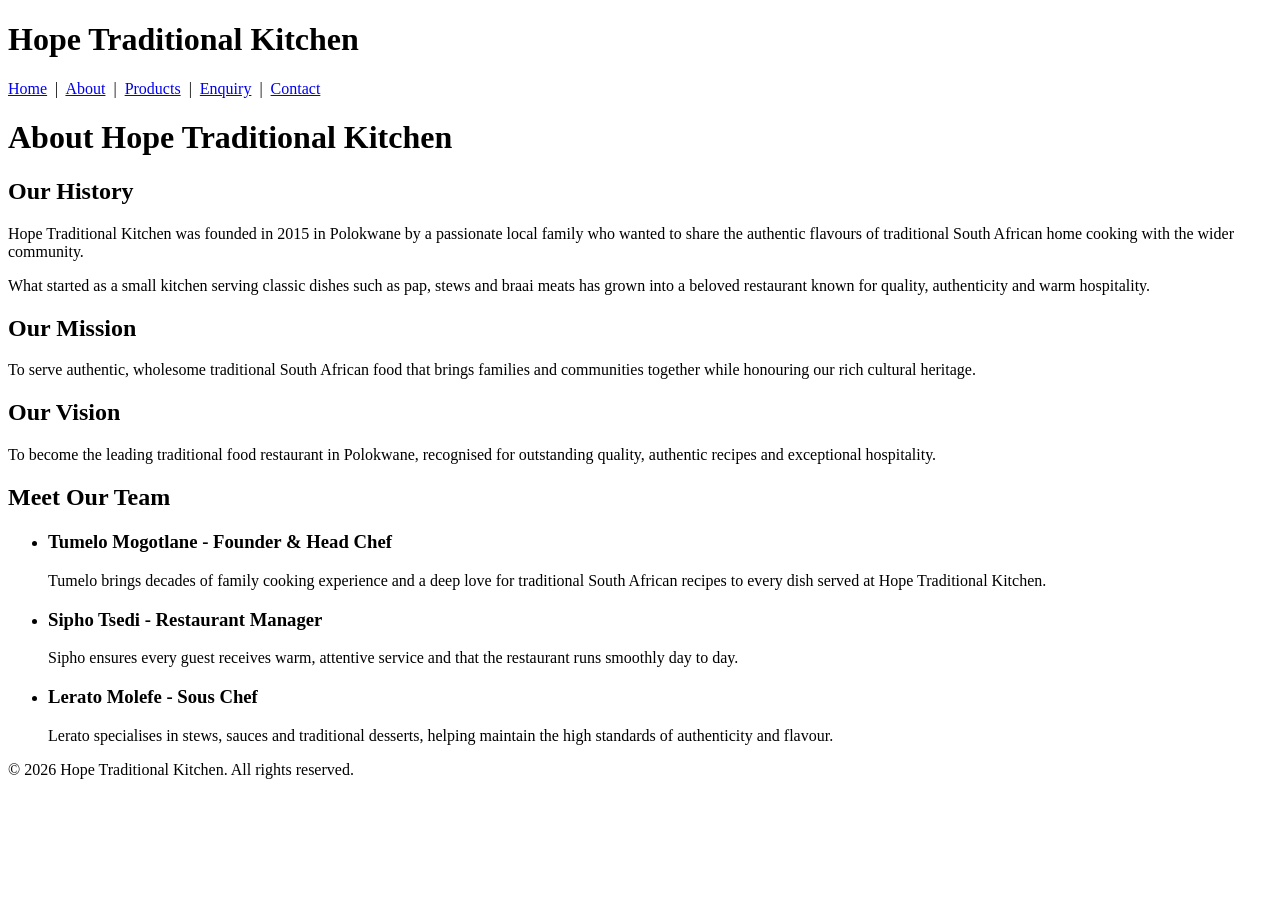
==== about.html @ 9d4d17d9 "my first commit1" ====
<!DOCTYPE html>
<html lang="en">
<head>
    <meta charset="UTF-8">
    <meta name="viewport" content="width=device-width, initial-scale=1.0">
    <title>About Us | Hope Traditional Kitchen</title>
</head>
<body>

    <!-- Navigation -->
    <header>
        <h1>Hope Traditional Kitchen</h1>
        <nav>
            <a href="index.html" target="_blank">Home</a> &nbsp;|&nbsp;
            <a href="about.html" target="_blank">About</a> &nbsp;|&nbsp;
            <a href="products.html" target="_blank">Products</a> &nbsp;|&nbsp;
            <a href="enquiry.html" target="_blank">Enquiry</a> &nbsp;|&nbsp;
            <a href="contact.html" target="_blank">Contact</a>
        </nav>
    </header>

    <!-- Content -->
    <main>
        <h1>About Hope Traditional Kitchen</h1>

        <!-- History -->
        <section>
            <h2>Our History</h2>
            <p>Hope Traditional Kitchen was founded in 2015 in Polokwane by a passionate local family who wanted to share the authentic flavours of traditional South African home cooking with the wider community.</p>
            <p>What started as a small kitchen serving classic dishes such as pap, stews and braai meats has grown into a beloved restaurant known for quality, authenticity and warm hospitality.</p>
        </section>

        <!-- Mission -->
        <section>
            <h2>Our Mission</h2>
            <p>To serve authentic, wholesome traditional South African food that brings families and communities together while honouring our rich cultural heritage.</p>
        </section>

        <!-- Vision -->
        <section>
            <h2>Our Vision</h2>
            <p>To become the leading traditional food restaurant in Polokwane, recognised for outstanding quality, authentic recipes and exceptional hospitality.</p>
        </section>

        <!-- Team Members -->
        <section>
            <h2>Meet Our Team</h2>
            <ul>
                <li>
                    <h3>Tumelo Mogotlane - Founder & Head Chef</h3>
                    <p>Tumelo brings decades of family cooking experience and a deep love for traditional South African recipes to every dish served at Hope Traditional Kitchen.</p>
                </li>
                <li>
                    <h3>Sipho Tsedi - Restaurant Manager</h3>
                    <p>Sipho ensures every guest receives warm, attentive service and that the restaurant runs smoothly day to day.</p>
                </li>
                <li>
                    <h3>Lerato Molefe - Sous Chef</h3>
                    <p>Lerato specialises in stews, sauces and traditional desserts, helping maintain the high standards of authenticity and flavour.</p>
                </li>
            </ul>
        </section>
    </main>

 
    <footer>
        <p>&copy; 2026 Hope Traditional Kitchen. All rights reserved.</p>
       
      
    </footer>

</body>
</html>
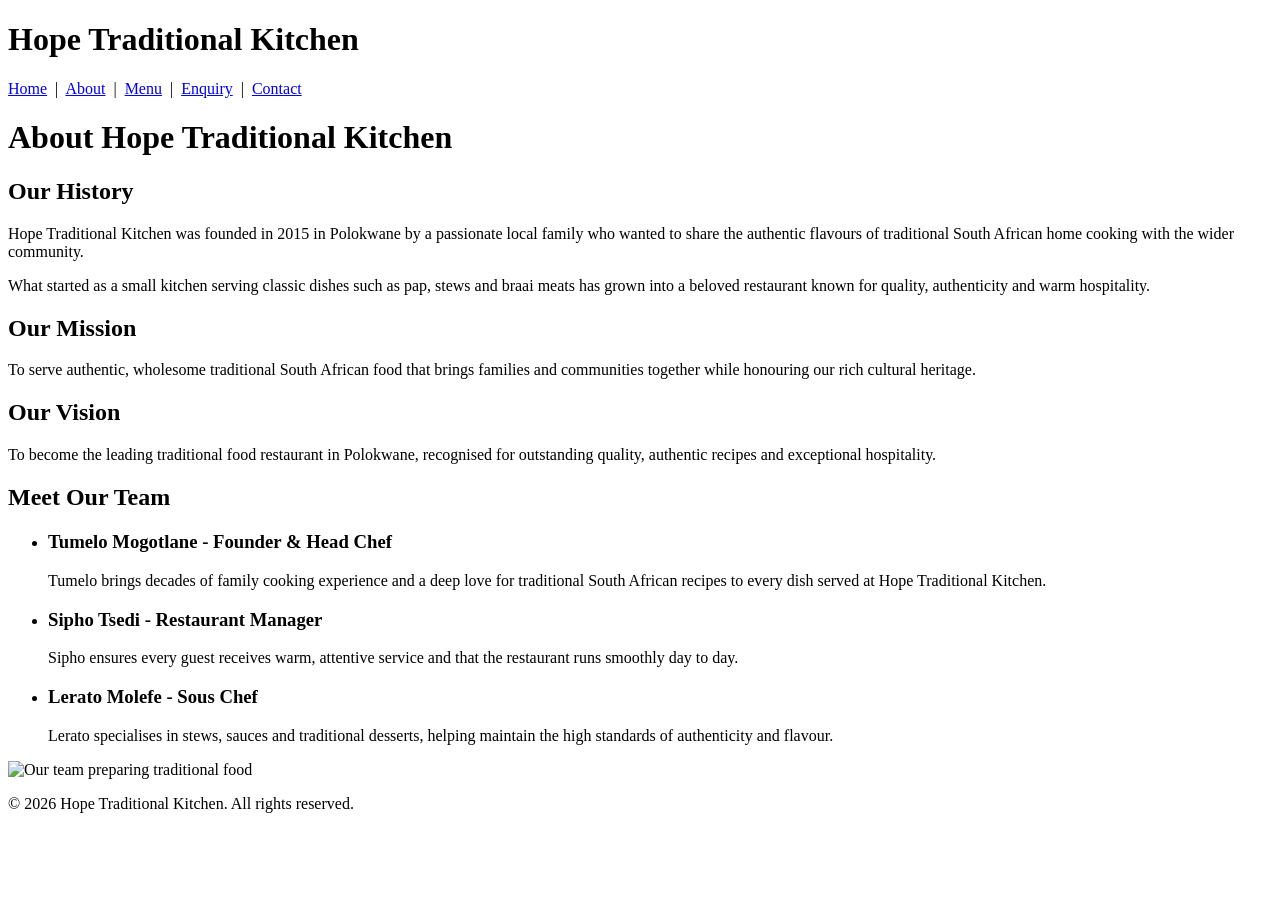
==== commit 5c2c9fb4: "Part 2 Commit (Fixing HTML Code)" ====
--- a/about.html
+++ b/about.html
@@ -4,6 +4,7 @@
     <meta charset="UTF-8">
     <meta name="viewport" content="width=device-width, initial-scale=1.0">
     <title>About Us | Hope Traditional Kitchen</title>
+    <link rel="stylesheet" href="css/style.css">
 </head>
 <body>
 
@@ -11,11 +12,11 @@
     <header>
         <h1>Hope Traditional Kitchen</h1>
         <nav>
-            <a href="index.html" target="_blank">Home</a> &nbsp;|&nbsp;
-            <a href="about.html" target="_blank">About</a> &nbsp;|&nbsp;
-            <a href="products.html" target="_blank">Products</a> &nbsp;|&nbsp;
-            <a href="enquiry.html" target="_blank">Enquiry</a> &nbsp;|&nbsp;
-            <a href="contact.html" target="_blank">Contact</a>
+            <a href="index.html" >Home</a> &nbsp;|&nbsp;
+            <a href="about.html" >About</a> &nbsp;|&nbsp;
+            <a href="products.html" >Menu</a> &nbsp;|&nbsp;
+            <a href="enquiry.html" >Enquiry</a> &nbsp;|&nbsp;
+            <a href="contact.html" >Contact</a>
         </nav>
     </header>
 
@@ -59,6 +60,8 @@
                     <p>Lerato specialises in stews, sauces and traditional desserts, helping maintain the high standards of authenticity and flavour.</p>
                 </li>
             </ul>
+            
+            <img src="images/about us photo.jpg" alt="Our team preparing traditional food" width="600" height="400">
         </section>
     </main>
 
